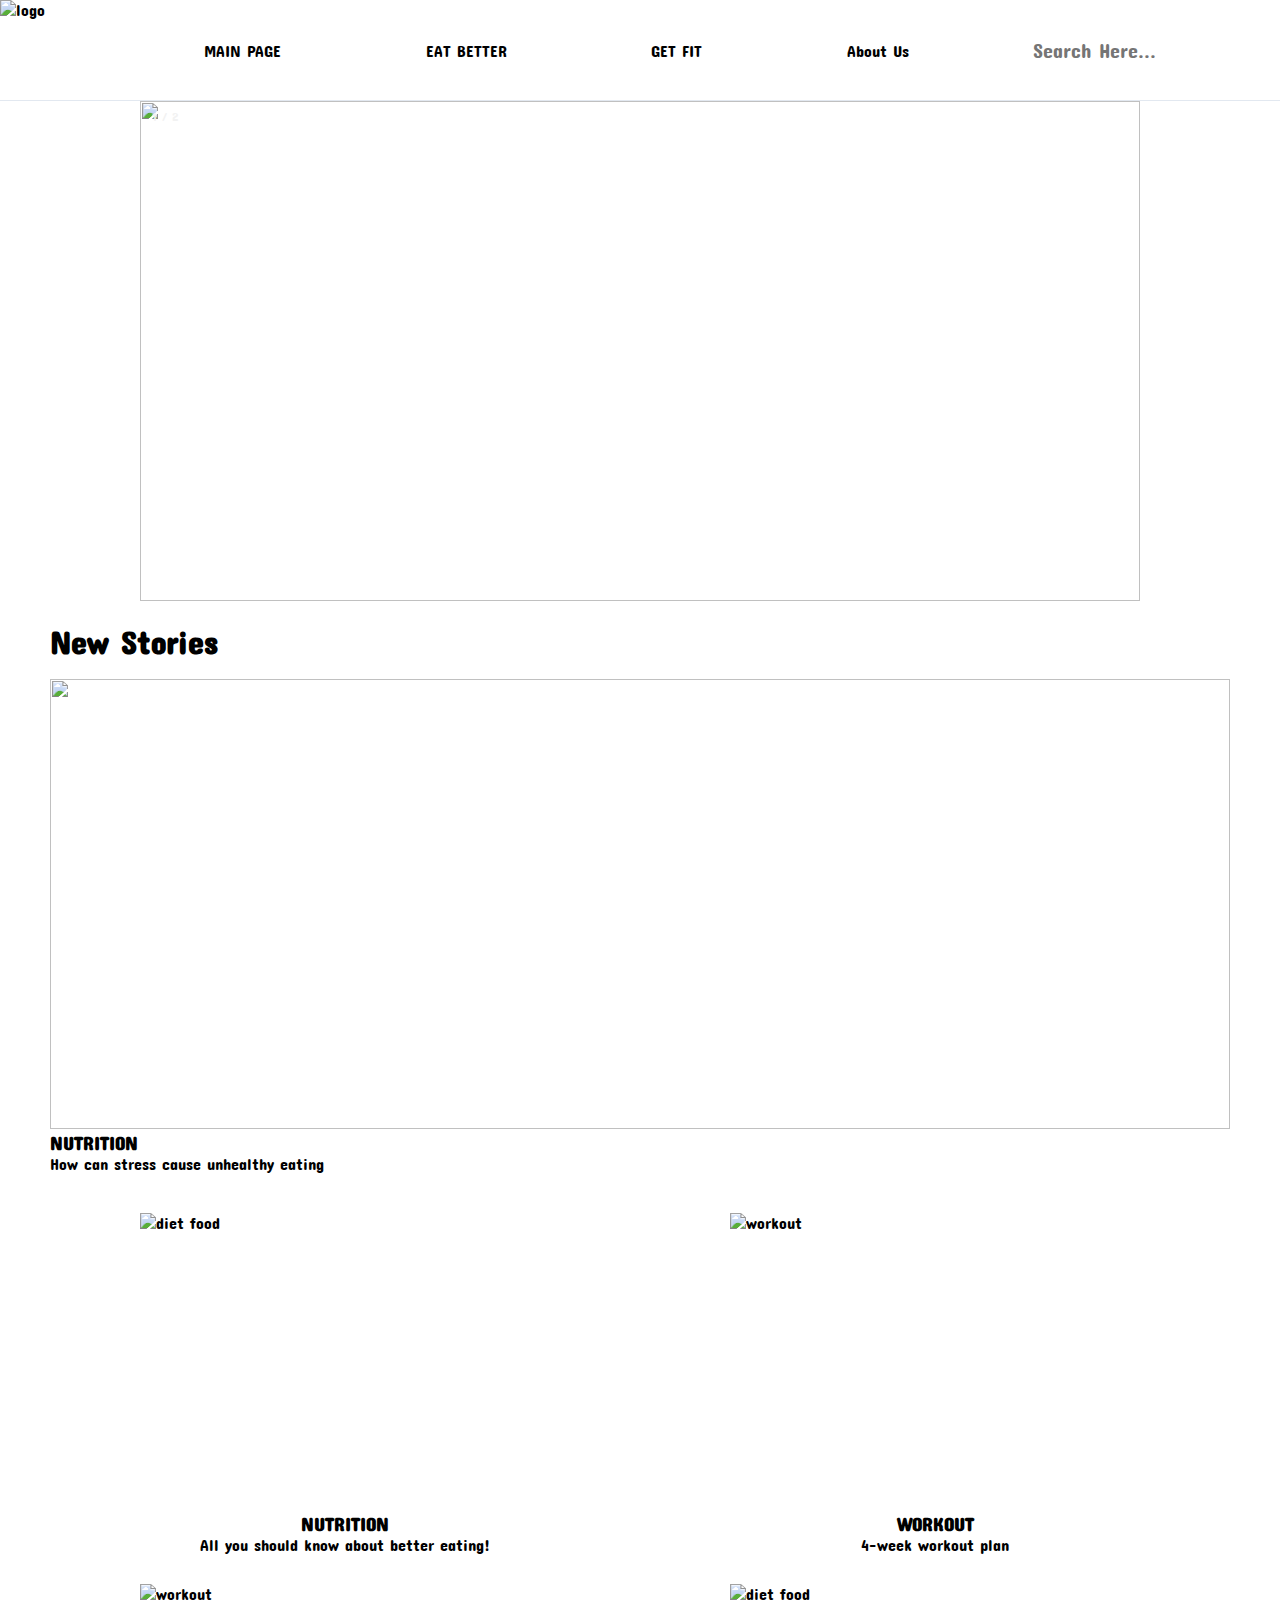
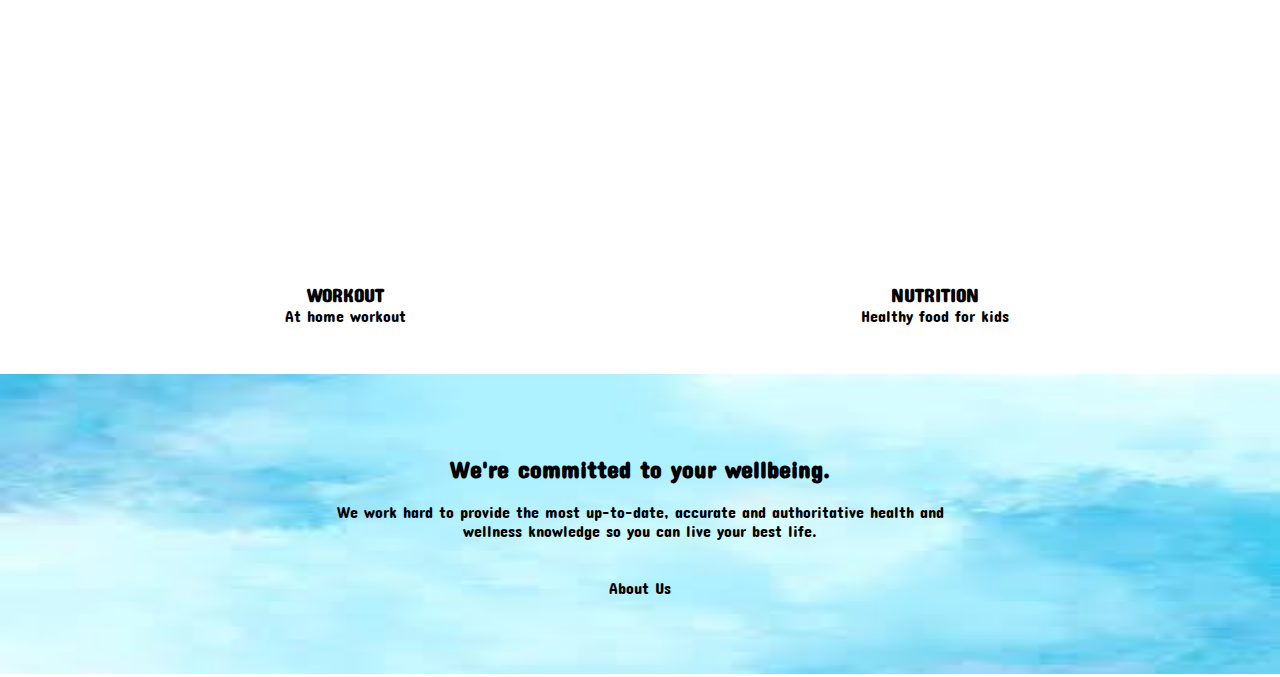
==== index.html @ a6873ec6 "newww" ====
<!DOCTYPE html>
<html lang="en">
  <head>
    <meta charset="UTF-8" />
    <meta http-equiv="X-UA-Compatible" content="IE=edge" />
    <meta name="viewport" content="width=device-width, initial-scale=1.0" />
    <link rel="stylesheet" href="1-page main/main.css" />
    <link rel="preconnect" href="https://fonts.googleapis.com" />
    <link rel="preconnect" href="https://fonts.gstatic.com" crossorigin />
    <link
      href="https://fonts.googleapis.com/css2?family=Concert+One&display=swap"
      rel="stylesheet"
    />
    <style>
      @import url("https://fonts.googleapis.com/css2?family=Concert+One&display=swap");
    </style>
    <title>fitness</title>
  </head>
  <body>
    <header>
      <img
        class="logo"
        src="https://images.template.net/wp-content/uploads/2015/03/Health-Fitness-Logo.jpg"
        alt="logo"
      />
      <a
        class="anchor anchor-main"
        href="http://127.0.0.1:5500/1-page%20main/index.html"
        >MAIN PAGE</a
      >
      <a
        class="anchor"
        href="http://127.0.0.1:5500/2-second%20page/index2.html"
        target="_blank"
        >EAT BETTER</a
      >
      <a
        class="anchor"
        href="http://127.0.0.1:5500/3-third%20page/index3.html"
        target="_blank"
        >GET FIT</a
      >
      <a
        class="anchor anchor-main"
        href="http://127.0.0.1:5500/4-about%20us%20page/index4.html"
        target="_blank"
        >About Us</a
      >
      <form action="/5-search/search.html">
        <input
          id="search"
          name="search"
          type="text"
          placeholder="Search Here..."
        />
      </form>
    </header>

    <main>
      <!-- Slideshow container -->
      <div class="slideshow-container">
        <div class="mySlides fade">
          <div class="numbertext">1 / 2</div>
          <img
            class="image2"
            src="https://images.squarespace-cdn.com/content/v1/5c38cbc2297114b389cca7bc/1551978701411-55J8DIXFCWK3NI9CI70M/fitness+5.jpg?format=2500w"
          />
          <div class="text text1">Join Our Workout Challenge</div>
        </div>

        <div class="mySlides fade">
          <div class="numbertext">2 / 2</div>
          <img
            class="image2"
            src="https://www.heart.org/-/media/Images/Healthy-Living/Fitness/BreakingDownBarriersFitness.jpg"
          />
          <div class="text">Latest News</div>
        </div>
      </div>
      <br />
      <!-- main, part of new stories -->
      <div>
        <h1>New Stories</h1>
      </div>
      <br />
      <div class="wrapper" user.urls="">
        <a class="linked-para" href="#">
          <img
            class="big-image"
            src="https://www.healthista.com/wp-content/uploads/2015/01/calm-8-habits-of-calm-people-by-healthista.jpg"
          />
          <h3 class="heading3">NUTRITION</h3>
          <p class="heading3">How can stress cause unhealthy eating</p>
        </a>
        <div class="linked-image">
          <a class="para" href="#"
            ><img
              class="image4"
              src="https://www.helpguide.org/wp-content/uploads/calories-counting-diet-food-control-and-weight-loss-concept-calorie.jpg"
              alt="diet food"
            />
            <h3>NUTRITION</h3>
            <p>All you should know about better eating!</p></a
          >

          <a class="para" href="#"
            ><img
              class="image4"
              src="https://www.nourishmovelove.com/wp-content/uploads/2021/04/4WeekChallenge8.jpg"
              alt="workout"
            />
            <h3>WORKOUT</h3>
            <p>4-week workout plan</p></a
          >
          <a class="para" href="#"
            ><img
              class="image4"
              src="https://i.ytimg.com/vi/Ks-lKvKQ8f4/maxresdefault.jpg"
              alt="workout"
            />
            <h3>WORKOUT</h3>
            <p>At home workout</p></a
          >

          <a class="para" href="#"
            ><img
              class="image4"
              src="https://familydoctor.org/wp-content/uploads/2016/11/shutterstock_428520082-e1483753409744.jpg"
              alt="diet food"
            />
            <h3>NUTRITION</h3>
            <p>Healthy food for kids</p></a
          >
        </div>
      </div>
      <br />
    </main>
    <footer>
      <div class="about">
        <img
          class="image-about"
          src="[data-uri]"
          alt="about us"
        />
        <div class="container">
          <h2>We're committed to your wellbeing.</h2>
          <br />
          <p>
            We work hard to provide the most up-to-date, accurate and
            authoritative health and wellness knowledge so you can live your
            best life.
          </p>
          <br />
          <br />
          <a
            class="linked-para"
            href="http://127.0.0.1:5500/4-about%20us%20page/index4.html"
            >About Us</a
          >
        </div>
      </div>
    </footer>

    <script src="1-page main/main.js"></script>
  </body>
</html>
---- 1-page main/main.css ----
* {
  padding: 0;
  margin: 0;
  font-family: 'Concert One', cursive;
  box-sizing: border-box;
}

.logo {
  width: 100px;
  height: 100px;
}

header {
  display: flex;
  justify-content: space-between;
  align-items: center;
  border-bottom: 1px solid #E2E8F0;
}

main{
  padding: 0 50px;
}

.navbar {
  display: flex;
  justify-content: space-between;
  align-items: center;
  padding: 1rem 1.5rem;
}

.hamburger {
  display: none;
}

.bar {
  display: block;
  width: 25px;
  height: 3px;
  margin: 5px auto;
  -webkit-transition: all 0.3s ease-in-out;
  transition: all 0.3s ease-in-out;
  background-color: #101010;
}

.nav-menu {
  display: flex;
  justify-content: space-between;
  align-items: center;
}

.nav-item {
  margin-left: 5rem;
}

.nav-link{
  font-size: 1.6rem;
  font-weight: 400;
  color: #475569;
}

.nav-link:hover{
  color: #482ff7;
}

.nav-logo {
  font-size: 2.1rem;
  font-weight: 500;
  color: #482ff7;
}

.anchor {
  margin: 40px;
  text-decoration: none;
  color: black;
}

header form input {
  margin-right: 20px;
  background: transparent;
  flex: 1;
  border: 0;
  outline: none;
  padding: 24px 20px;
  font-size: 20px;
  color: #000;
  border-radius: 20%;
}


.image2 {
  height: 500px;
  width: 100%;
  object-fit: cover;
}

.big-image {
  width: 600px;
  height: 450px;
  object-fit: cover;
}

.new-headig{
  margin-left: 500px;
}

.div {
  display: flex;
  flex-direction: column;
  align-items: center;
  padding: 20px;
}

.div a {
  text-decoration: none;
  color: #000;
}

.container2 {
  display: grid;
  grid-template-columns: repeat(auto-fill, minmax(400px, 1fr));
}

.image3 {
  width: 100%;
  height: 300px;
  object-fit: cover;
}


.image-about {
  width: 100%;
  height: 300px;
}

.wrapper {
  display: flex;
  /* flex-wrap: wrap; */
  justify-content: space-around;
}
.linked-image {
  display: flex;
  flex-wrap: wrap;
  align-items: flex-start;
  justify-content: center;
}

.linked-para {
  text-decoration: none;
  color: black;
}

.para{
  display: flex;
  flex-direction: column;
  align-items: center;
  justify-content: center;
  width: 50%;
  text-decoration: none;
  color: black;
}
.image4{
  width: 330px;
  height: 175px;
  object-fit: cover;
  padding: 0 20px;
  transition: 0.5s;
}

.image4:hover {
  transform: translateY(-10px);
}


.about {
  position: relative;
  text-align: center;
}

.container {
  position: absolute;
  top: 50%;
  left: 50%;
  transform: translate(-50%, -50%);
}

/* Slideshow container */
.slideshow-container {
  max-width: 1000px;
  position: relative;
  margin: auto;
}

/* Hide the images by default */
.mySlides {
  display: none;
}

/* Next & previous buttons */
.prev,
.next {
  cursor: pointer;
  position: absolute;
  top: 50%;
  width: auto;
  margin-top: -22px;
  padding: 16px;
  color: white;
  font-weight: bold;
  font-size: 18px;
  transition: 0.6s ease;
  border-radius: 0 3px 3px 0;
  user-select: none;
}

/* Position the "next button" to the right */
.next {
  right: 0;
  border-radius: 3px 0 0 3px;
}

/* On hover, add a black background color with a little bit see-through */
.prev:hover,
.next:hover {
  background-color: rgba(0, 0, 0, 0.8);
}

.text1 {
  color: white;
}

/* Caption text */
.text {
  /* color: #000000; */
  font-size: 50px;
  padding: 8px 12px;
  position: absolute;
  bottom: 8px;
  width: 100%;
  text-align: left;
}

/* Number text (1/3 etc) */
.numbertext {
  color: #f2f2f2;
  font-size: 12px;
  padding: 8px 12px;
  position: absolute;
  top: 0;
}

/* The dots/bullets/indicators */
.dot {
  cursor: pointer;
  height: 15px;
  width: 15px;
  margin: 0 2px;
  background-color: #bbb;
  border-radius: 50%;
  display: inline-block;
  transition: background-color 0.6s ease;
}

.active,
.dot:hover {
  background-color: #717171;
}

/* Fading animation */
.fade {
  animation-name: fade;
  animation-duration: 1.5s;
}

@keyframes fade {
  from {
    opacity: 0.4;
  }
  to {
    opacity: 1;
  }
}



@media (max-width: 1320px) {
  .wrapper {
    flex-wrap: wrap;
    gap: 40px;
  }
  .para{
    margin-bottom: 30px;
  }
  .linked-image {
    width: 100% !important;
  }
  .linked-para {
    width: 100% !important;
  }
  .big-image {
    width: 100%;
    max-width: none !important;
  }
}

@media (max-width: 1320px) {
  .first-image2{
    display: none;
  }
  .image4{
    width: 450px;
    height: 300px;
  }
}

@media screen and (max-width: 900px) {
  .container2, .linked-image{
    grid-template-columns: repeat(auto-fill, minmax(300px, 1fr));
  }
  header form input {
    display: none;
  }
}

@media screen and (max-width: 600px) {
  header form input {
    display: none;
  }
  .anchor {
    display: flex;
    justify-content: space-evenly;
  }
  .anchor-main,
  .big-image,
  .heading3 {
    display: none;
  }
  .linked-image {
    grid-template-columns: 1fr;
  }

  .image4{
    width: 250px;
    height: 300px;
  }

  /* .linked-image{
    display: block;

  } */

}
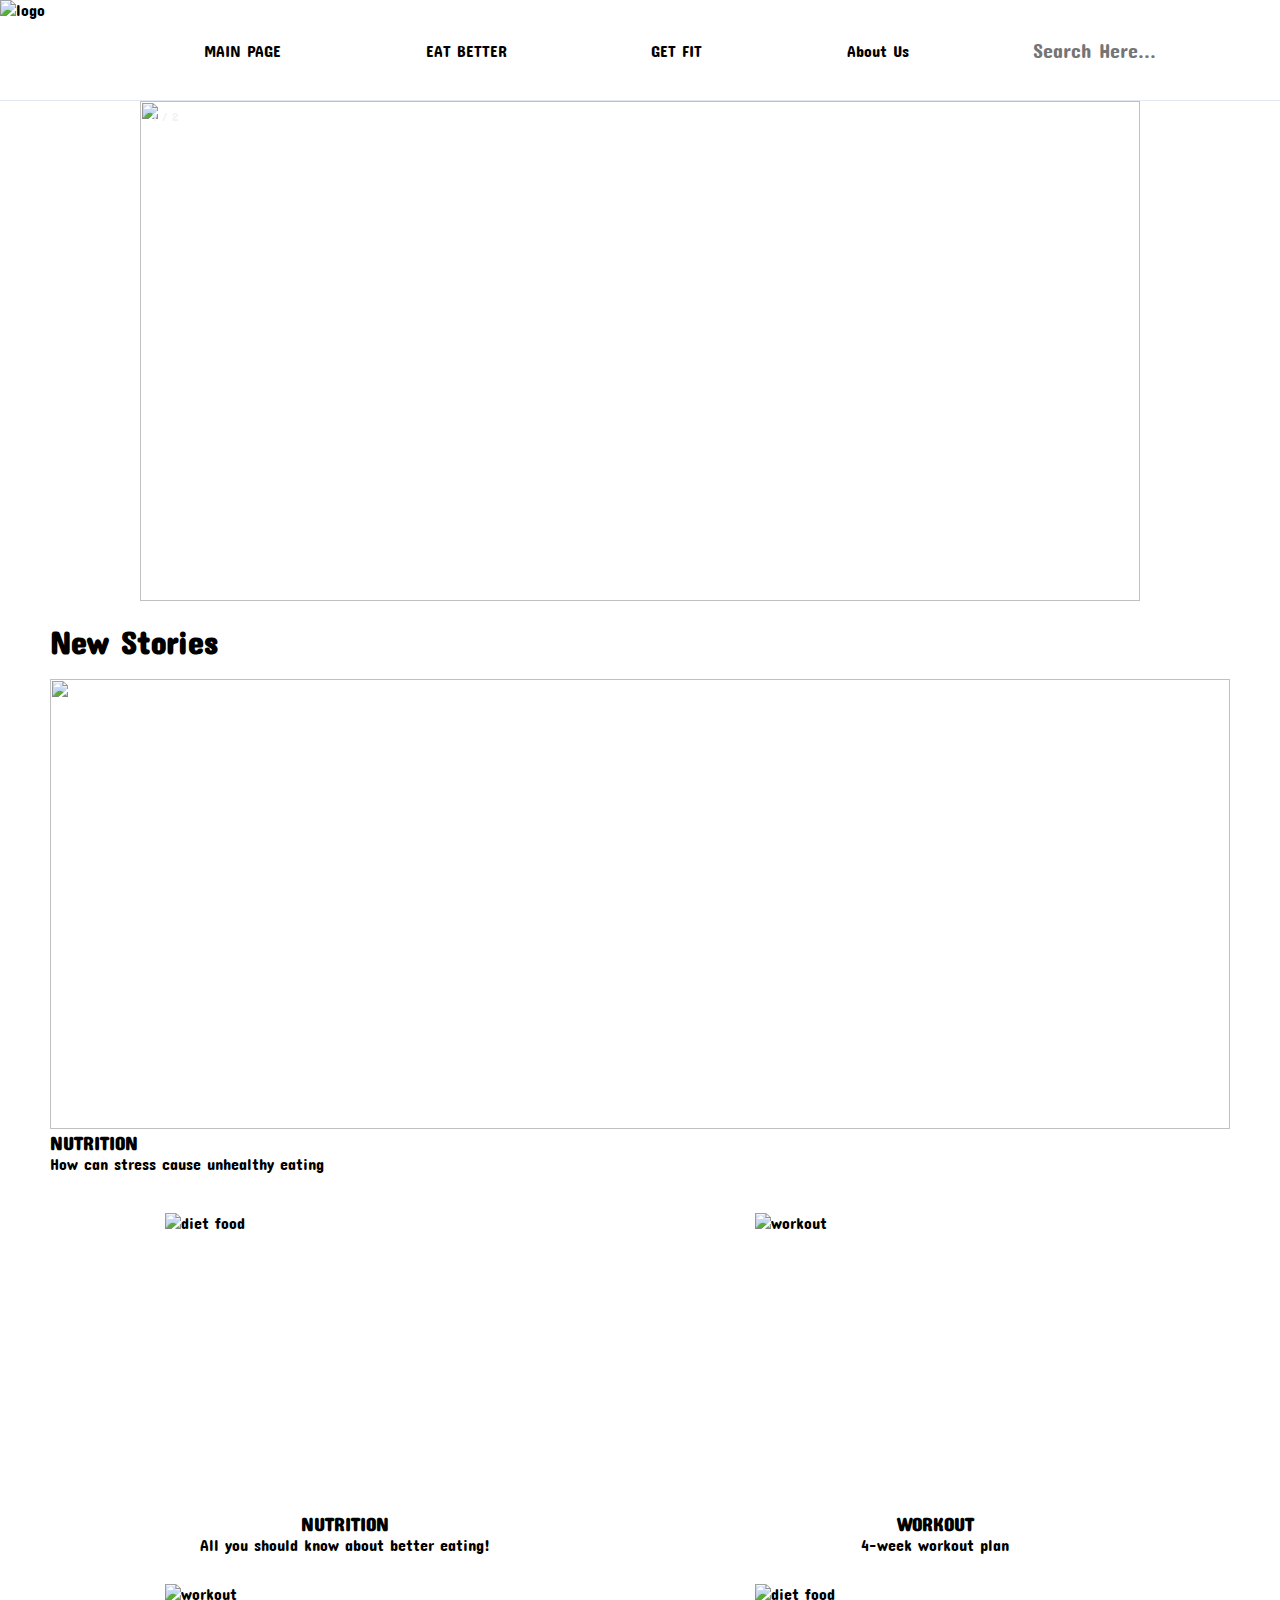
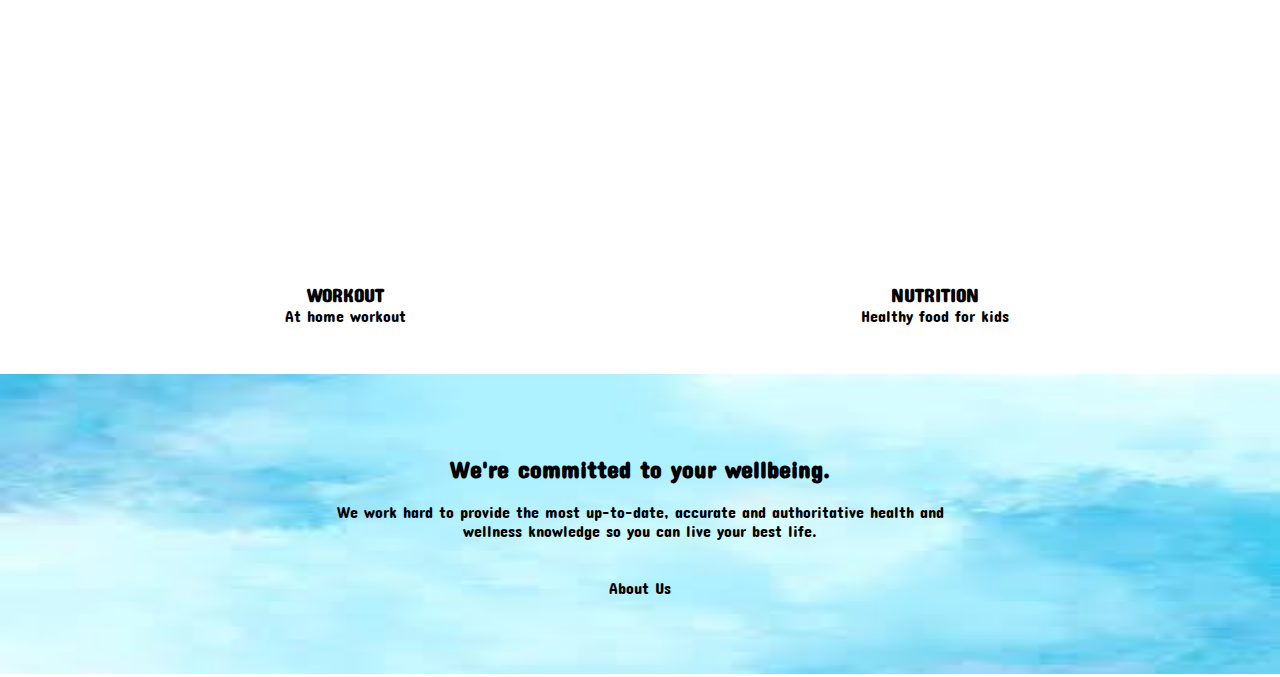
==== commit 01959f7c: "update1" ====
--- a/index.html
+++ b/index.html
@@ -106,7 +106,7 @@
           <a class="para" href="#"
             ><img
               class="image4"
-              src="https://www.nourishmovelove.com/wp-content/uploads/2021/04/4WeekChallenge8.jpg"
+              src="https://media.self.com/photos/61bcd0e05aed92fc4251b026/4:3/w_2560%2Cc_limit/GettyImages-1213234926.jpeg"
               alt="workout"
             />
             <h3>WORKOUT</h3>
@@ -115,7 +115,7 @@
           <a class="para" href="#"
             ><img
               class="image4"
-              src="https://i.ytimg.com/vi/Ks-lKvKQ8f4/maxresdefault.jpg"
+              src="https://barbend.com/wp-content/uploads/2021/08/shutterstock_256972096.jpg"
               alt="workout"
             />
             <h3>WORKOUT</h3>
--- a/1-page main/main.css
+++ b/1-page main/main.css
@@ -307,17 +307,21 @@
     display: none;
   }
   .image4{
-    width: 450px;
+    width: 400px;
     height: 300px;
   }
 }
 
 @media screen and (max-width: 900px) {
-  .container2, .linked-image{
+  .container2{
     grid-template-columns: repeat(auto-fill, minmax(300px, 1fr));
   }
   header form input {
     display: none;
+  }
+  .image4{
+    width: 300px;
+    height: 200px;
   }
 }
 
@@ -339,13 +343,13 @@
   }
 
   .image4{
-    width: 250px;
-    height: 300px;
-  }
-
-  /* .linked-image{
-    display: block;
-
-  } */
-
+    width: 200px;
+    height: 200px;
+  }
+}
+@media screen and (max-width: 450px) {
+  .image4{
+    width: 150px;
+    height: 150px;
+  }
 }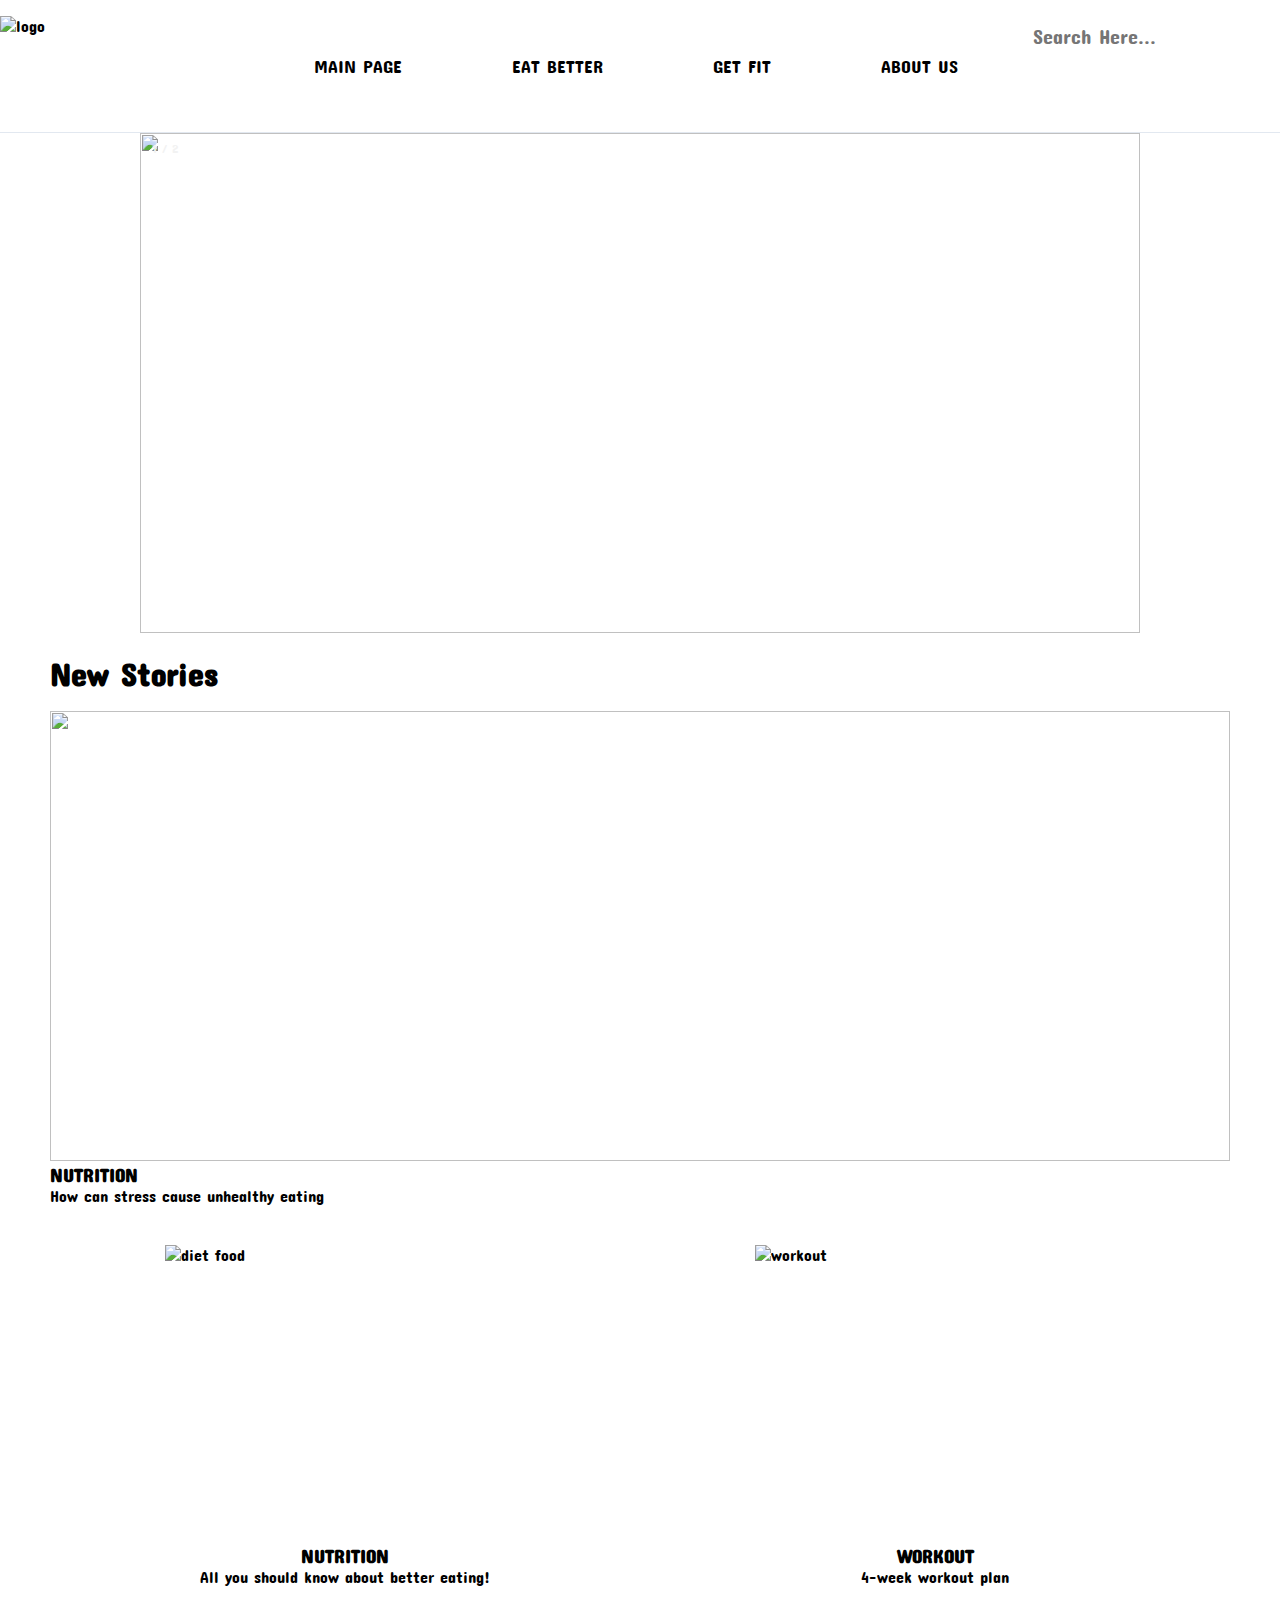
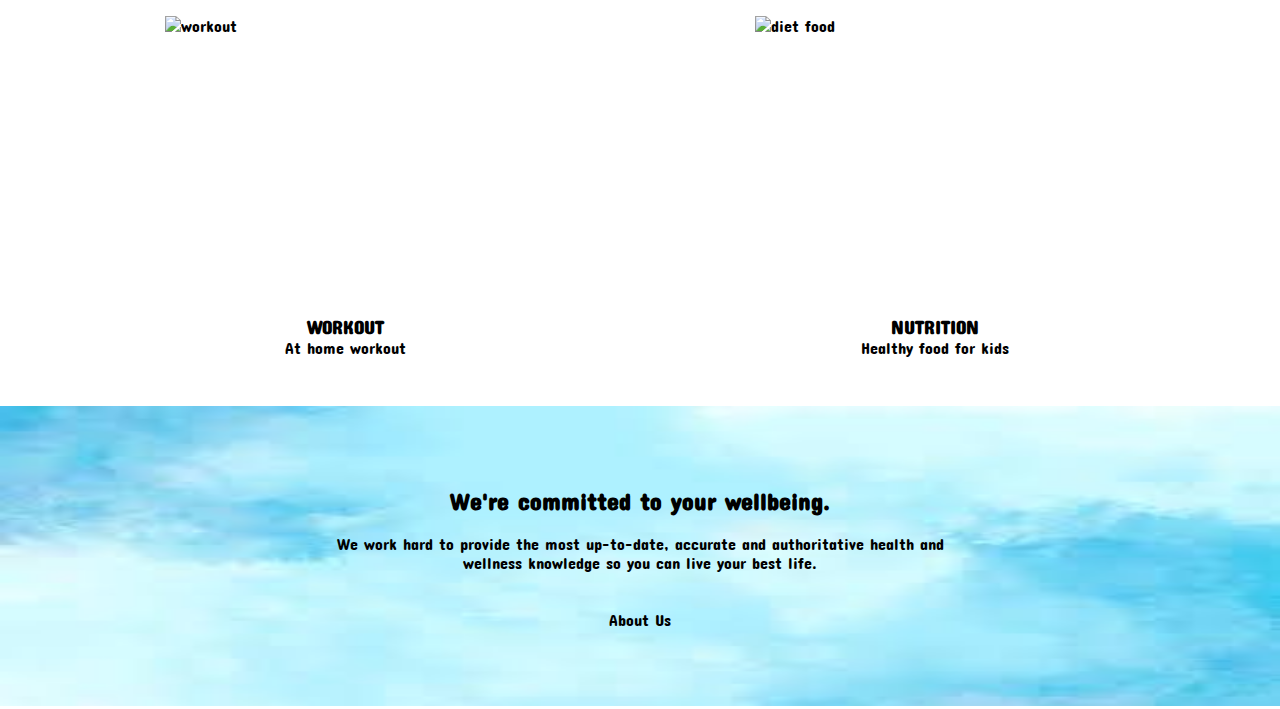
==== commit e4248cfe: "last updatesss" ====
--- a/index.html
+++ b/index.html
@@ -4,13 +4,14 @@
     <meta charset="UTF-8" />
     <meta http-equiv="X-UA-Compatible" content="IE=edge" />
     <meta name="viewport" content="width=device-width, initial-scale=1.0" />
-    <link rel="stylesheet" href="1-page main/main.css" />
+    <link rel="stylesheet" href="main.css" />
     <link rel="preconnect" href="https://fonts.googleapis.com" />
     <link rel="preconnect" href="https://fonts.gstatic.com" crossorigin />
     <link
       href="https://fonts.googleapis.com/css2?family=Concert+One&display=swap"
       rel="stylesheet"
     />
+    <link rel="stylesheet" href="https://cdnjs.cloudflare.com/ajax/libs/font-awesome/6.2.1/css/all.min.css" integrity="sha512-MV7K8+y+gLIBoVD59lQIYicR65iaqukzvf/nwasF0nqhPay5w/9lJmVM2hMDcnK1OnMGCdVK+iQrJ7lzPJQd1w==" crossorigin="anonymous" referrerpolicy="no-referrer" />
     <style>
       @import url("https://fonts.googleapis.com/css2?family=Concert+One&display=swap");
     </style>
@@ -23,29 +24,31 @@
         src="https://images.template.net/wp-content/uploads/2015/03/Health-Fitness-Logo.jpg"
         alt="logo"
       />
-      <a
+      <div class="openMenu"><i class="fa-solid fa-bars"></i></div>
+    <ul class="mainMenu">
+      <li><a
         class="anchor anchor-main"
-        href="http://127.0.0.1:5500/1-page%20main/index.html"
+        href="index.html"
         >MAIN PAGE</a
-      >
-      <a
+      ></li>
+      <li><a
         class="anchor"
-        href="http://127.0.0.1:5500/2-second%20page/index2.html"
+        href="index2.html"
         target="_blank"
         >EAT BETTER</a
-      >
-      <a
+      ></li>
+      <li><a
         class="anchor"
-        href="http://127.0.0.1:5500/3-third%20page/index3.html"
+        href="index3.html"
         target="_blank"
         >GET FIT</a
-      >
-      <a
+      ></li>
+      <li><a
         class="anchor anchor-main"
-        href="http://127.0.0.1:5500/4-about%20us%20page/index4.html"
+        href="index4.html"
         target="_blank"
         >About Us</a
-      >
+      ></li>
       <form action="/5-search/search.html">
         <input
           id="search"
@@ -54,6 +57,14 @@
           placeholder="Search Here..."
         />
       </form>
+      <div class="closeMenu"><i class="fa-solid fa-xmark"></i></div>
+      <span class="icons">
+        <i class="fa-brands fa-facebook"></i>
+        <i class="fa-brands fa-instagram"></i>
+        <i class="fa-brands fa-twitter"></i>
+        <i class="fa-brands fa-github"></i>
+    </span>
+  </ul>
     </header>
 
     <main>
@@ -154,13 +165,13 @@
           <br />
           <a
             class="linked-para"
-            href="http://127.0.0.1:5500/4-about%20us%20page/index4.html"
+            href="index4.html"
             >About Us</a
           >
         </div>
       </div>
     </footer>
 
-    <script src="1-page main/main.js"></script>
+    <script src="main.js"></script>
   </body>
 </html>
--- a/main.css
+++ b/main.css
@@ -0,0 +1,424 @@
+* {
+  padding: 0;
+  margin: 0;
+  font-family: 'Concert One', cursive;
+  box-sizing: border-box;
+}
+
+.logo {
+  width: 100px;
+  height: 100px;
+}
+
+header {
+  display: flex;
+  justify-content: space-between;
+  align-items: center;
+  border-bottom: 1px solid #E2E8F0;
+}
+
+main{
+  padding: 0 50px;
+}
+
+.navbar {
+  display: flex;
+  justify-content: space-between;
+  align-items: center;
+  padding: 1rem 1.5rem;
+}
+
+.hamburger {
+  display: none;
+}
+
+.bar {
+  display: block;
+  width: 25px;
+  height: 3px;
+  margin: 5px auto;
+  -webkit-transition: all 0.3s ease-in-out;
+  transition: all 0.3s ease-in-out;
+  background-color: #101010;
+}
+
+.nav-menu {
+  display: flex;
+  justify-content: space-between;
+  align-items: center;
+}
+
+.nav-item {
+  margin-left: 5rem;
+}
+
+.nav-link{
+  font-size: 1.6rem;
+  font-weight: 400;
+  color: #475569;
+}
+
+.nav-link:hover{
+  color: #482ff7;
+}
+
+.nav-logo {
+  font-size: 2.1rem;
+  font-weight: 500;
+  color: #482ff7;
+}
+
+.anchor {
+  margin: 40px;
+  text-decoration: none;
+  color: black;
+}
+
+header form input {
+  margin-right: 20px;
+  background: transparent;
+  flex: 1;
+  border: 0;
+  outline: none;
+  padding: 24px 20px;
+  font-size: 20px;
+  color: #000;
+  border-radius: 20%;
+}
+
+
+.image2 {
+  height: 500px;
+  width: 100%;
+  object-fit: cover;
+}
+
+.big-image {
+  width: 600px;
+  height: 450px;
+  object-fit: cover;
+}
+
+.new-headig{
+  margin-left: 500px;
+}
+
+.div {
+  display: flex;
+  flex-direction: column;
+  align-items: center;
+  padding: 20px;
+}
+
+.div a {
+  text-decoration: none;
+  color: #000;
+}
+
+.container2 {
+  display: grid;
+  grid-template-columns: repeat(auto-fill, minmax(400px, 1fr));
+}
+
+.image3 {
+  width: 100%;
+  height: 300px;
+  object-fit: cover;
+}
+
+
+.image-about {
+  width: 100%;
+  height: 300px;
+}
+
+.wrapper {
+  display: flex;
+  /* flex-wrap: wrap; */
+  justify-content: space-around;
+}
+.linked-image {
+  display: flex;
+  flex-wrap: wrap;
+  align-items: flex-start;
+  justify-content: center;
+}
+
+.linked-para {
+  text-decoration: none;
+  color: black;
+}
+
+.para{
+  display: flex;
+  flex-direction: column;
+  align-items: center;
+  justify-content: center;
+  width: 50%;
+  text-decoration: none;
+  color: black;
+}
+.image4{
+  width: 330px;
+  height: 175px;
+  object-fit: cover;
+  padding: 0 20px;
+  transition: 0.5s;
+}
+
+.image4:hover {
+  transform: translateY(-10px);
+}
+
+
+.about {
+  position: relative;
+  text-align: center;
+}
+
+.container {
+  position: absolute;
+  top: 50%;
+  left: 50%;
+  transform: translate(-50%, -50%);
+}
+
+/* Slideshow container */
+.slideshow-container {
+  max-width: 1000px;
+  position: relative;
+  margin: auto;
+}
+
+/* Hide the images by default */
+.mySlides {
+  display: none;
+}
+
+/* Next & previous buttons */
+.prev,
+.next {
+  cursor: pointer;
+  position: absolute;
+  top: 50%;
+  width: auto;
+  margin-top: -22px;
+  padding: 16px;
+  color: white;
+  font-weight: bold;
+  font-size: 18px;
+  transition: 0.6s ease;
+  border-radius: 0 3px 3px 0;
+  user-select: none;
+}
+
+/* Position the "next button" to the right */
+.next {
+  right: 0;
+  border-radius: 3px 0 0 3px;
+}
+
+/* On hover, add a black background color with a little bit see-through */
+.prev:hover,
+.next:hover {
+  background-color: rgba(0, 0, 0, 0.8);
+}
+
+.text1 {
+  color: white;
+}
+
+/* Caption text */
+.text {
+  /* color: #000000; */
+  font-size: 50px;
+  padding: 8px 12px;
+  position: absolute;
+  bottom: 8px;
+  width: 100%;
+  text-align: left;
+}
+
+/* Number text (1/3 etc) */
+.numbertext {
+  color: #f2f2f2;
+  font-size: 12px;
+  padding: 8px 12px;
+  position: absolute;
+  top: 0;
+}
+
+/* The dots/bullets/indicators */
+.dot {
+  cursor: pointer;
+  height: 15px;
+  width: 15px;
+  margin: 0 2px;
+  background-color: #bbb;
+  border-radius: 50%;
+  display: inline-block;
+  transition: background-color 0.6s ease;
+}
+
+.active,
+.dot:hover {
+  background-color: #717171;
+}
+
+/* Fading animation */
+.fade {
+  animation-name: fade;
+  animation-duration: 1.5s;
+}
+
+header {
+  background: rgb(255, 255, 255);
+  color: rgb(0, 0, 0);
+  display: flex;
+  align-items: center;
+  justify-content: space-between;
+}
+.mainMenu {
+  display: flex;
+  list-style: none;
+}
+.mainMenu li a {
+  display: inline-block;
+  padding: 15px;
+  text-decoration: none;
+  text-transform: uppercase;
+  color: rgb(0, 0, 0);
+  font-size: 18px;
+  transition: 0.2s ease;
+}
+.mainMenu li a:hover {
+  background: rgb(33, 177, 177);
+}
+.openMenu {
+  font-size: 2rem;
+  margin: 20px;
+  display: none;
+  cursor: pointer;
+}
+.mainMenu .closeMenu,
+.icons i {
+  font-size: 2rem;
+  display: none;
+  cursor: pointer;
+}
+
+@keyframes fade {
+  from {
+    opacity: 0.4;
+  }
+  to {
+    opacity: 1;
+  }
+}
+
+
+
+@media screen and (max-width: 1320px) {
+  .wrapper {
+    flex-wrap: wrap;
+    gap: 40px;
+  }
+  .para{
+    margin-bottom: 30px;
+  }
+  .linked-image {
+    width: 100% !important;
+  }
+  .linked-para {
+    width: 100% !important;
+  }
+  .big-image {
+    width: 100%;
+    max-width: none !important;
+  }
+}
+
+@media screen and (max-width: 1320px) {
+  .first-image2{
+    display: none;
+  }
+  .image4{
+    width: 400px;
+    height: 300px;
+  }
+}
+
+@media screen and (max-width: 900px) {
+  .container2{
+    grid-template-columns: repeat(auto-fill, minmax(300px, 1fr));
+  }
+  header form input {
+    display: none;
+  }
+  .image4{
+    width: 300px;
+    height: 200px;
+  }
+}
+
+@media screen and (max-width: 600px) {
+  header form input {
+    display: none;
+  }
+  /* .anchor {
+    display: flex;
+    justify-content: space-evenly;
+  } */
+  /* .anchor-main,
+  .big-image,
+  .heading3 {
+    display: none;
+  } */
+  .linked-image {
+    grid-template-columns: 1fr;
+  }
+
+  .image4{
+    width: 200px;
+    height: 200px;
+  }
+  .mainMenu {
+    height: 100vh;
+    position: fixed;
+    top: 0px;
+    right: 0px;
+    left: 0px;
+    z-index: 10;
+    flex-direction: column;
+    justify-content: center;
+    align-items: center;
+    background: rgb(255, 255, 255);
+    transition: top 1s ease 0s;
+    display: none;
+  }
+  .mainMenu .closeMenu {
+    display: block;
+    position: absolute;
+    top: 20px;
+    right: 20px;
+  }
+  .openMenu {
+    display: block;
+  }
+  .mainMenu li a:hover {
+    background: none;
+    color: rgb(255, 123, 0);
+  }
+  .icons i {
+    display: inline-block;
+    padding: 12px;
+  }
+}
+
+@media screen and (max-width: 450px) {
+  .image4{
+    width: 150px;
+    height: 150px;
+  }
+
+}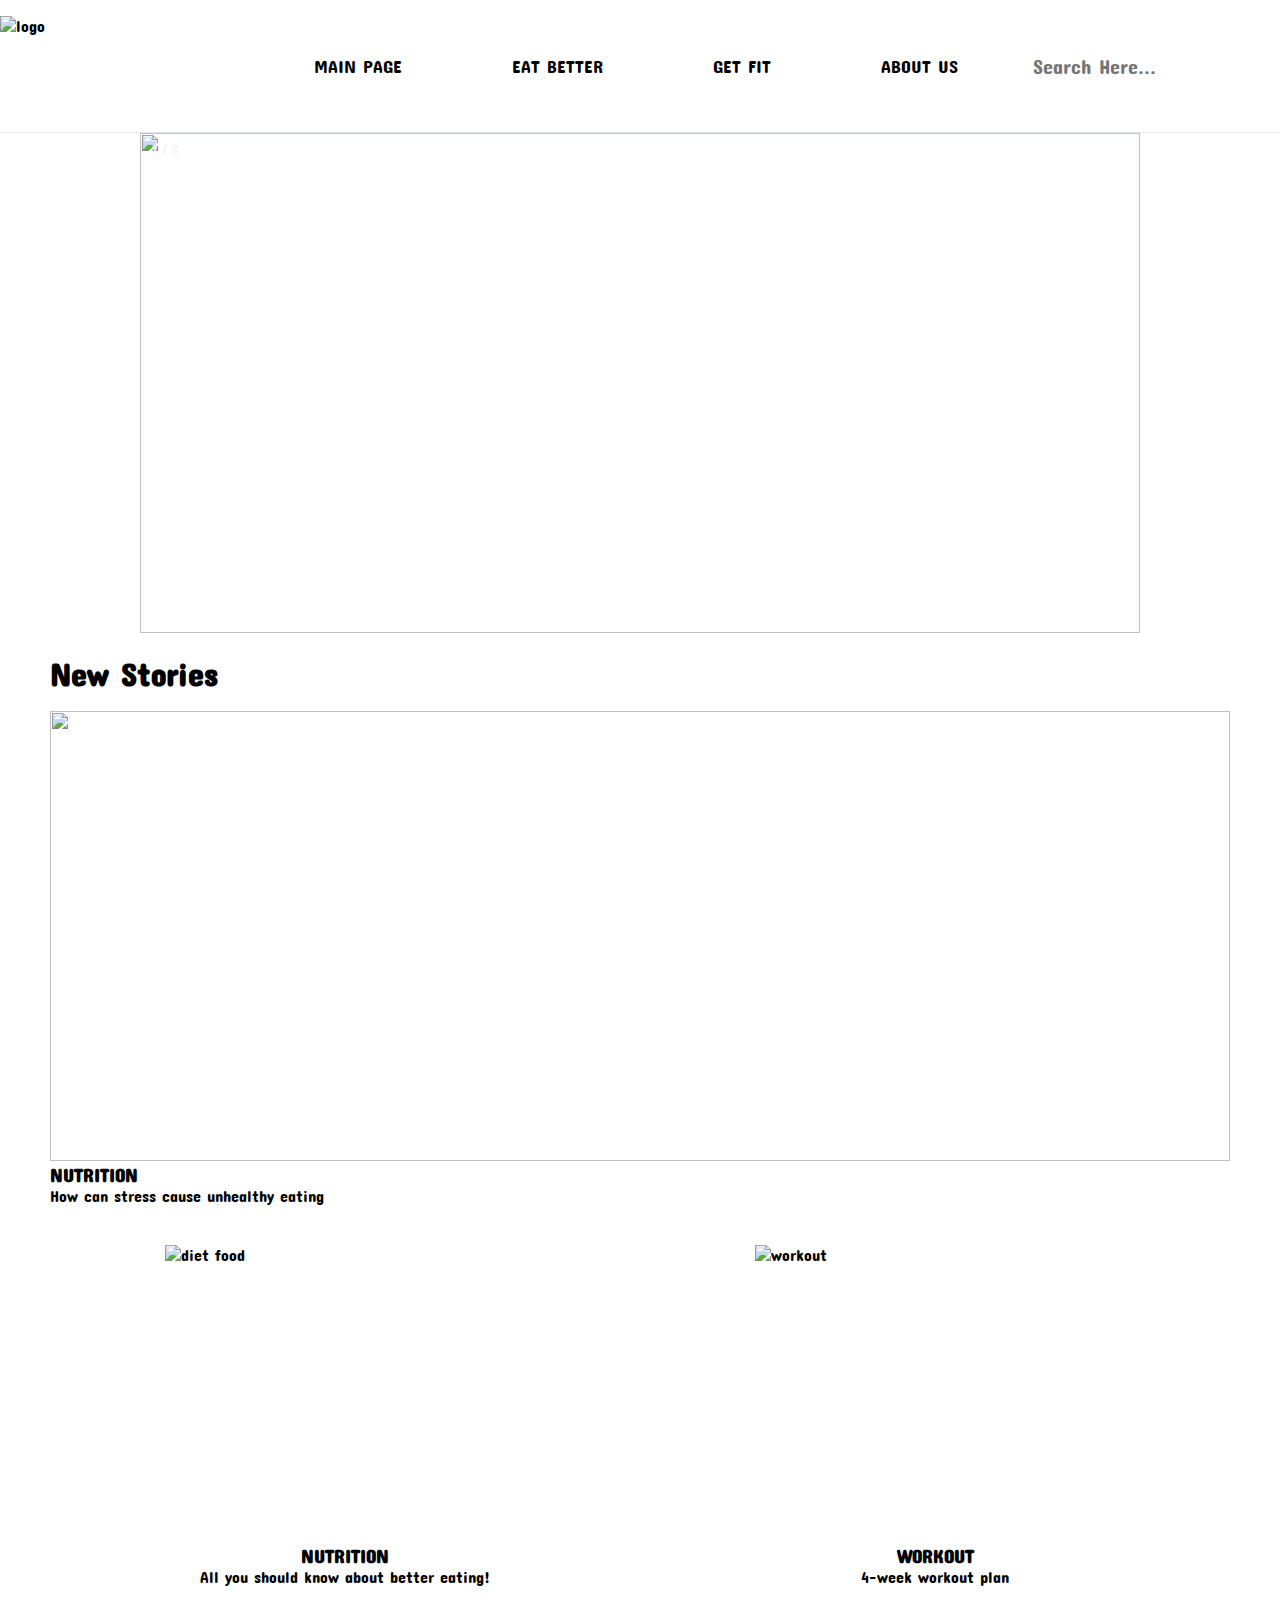
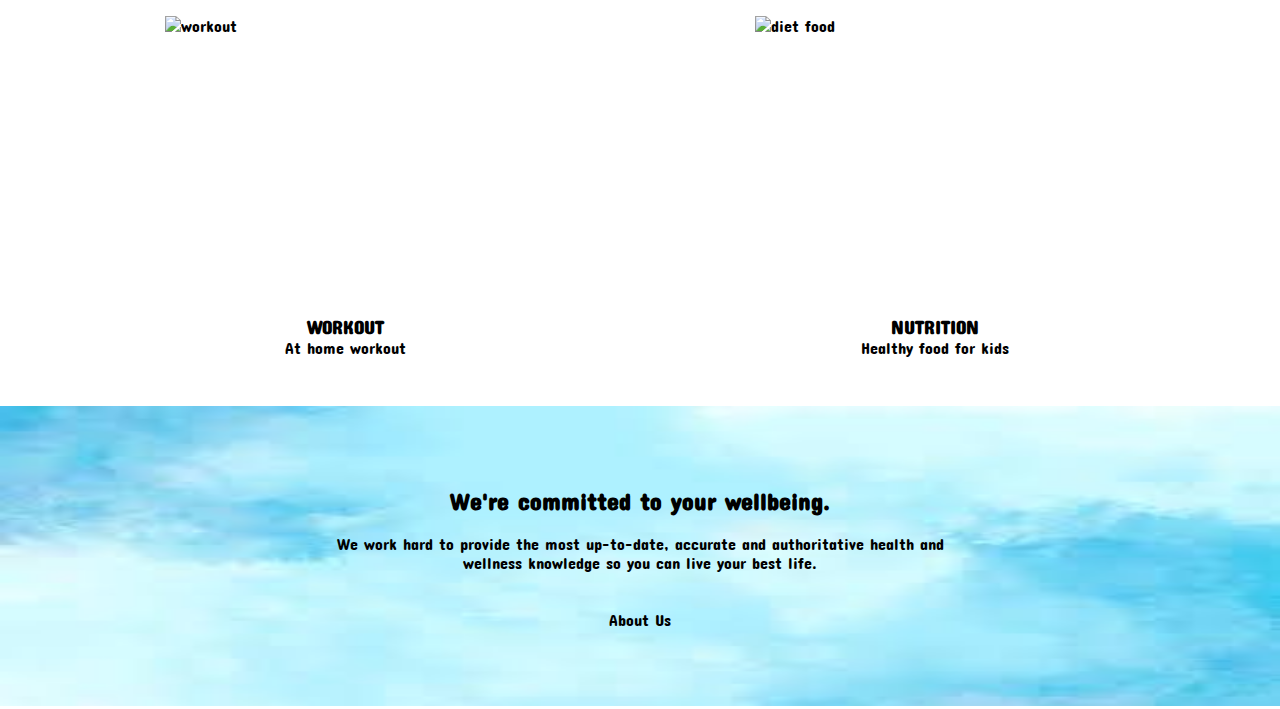
==== commit 945d8127: "last updates2" ====
--- a/index.html
+++ b/index.html
@@ -19,6 +19,7 @@
   </head>
   <body>
     <header>
+     
       <img
         class="logo"
         src="https://images.template.net/wp-content/uploads/2015/03/Health-Fitness-Logo.jpg"
@@ -49,7 +50,8 @@
         target="_blank"
         >About Us</a
       ></li>
-      <form action="/5-search/search.html">
+    
+      <form>
         <input
           id="search"
           name="search"
--- a/main.css
+++ b/main.css
@@ -12,7 +12,7 @@
 
 header {
   display: flex;
-  justify-content: space-between;
+  justify-content:space-evenly;
   align-items: center;
   border-bottom: 1px solid #E2E8F0;
 }
@@ -281,6 +281,7 @@
 .mainMenu {
   display: flex;
   list-style: none;
+  align-items: center;
 }
 .mainMenu li a {
   display: inline-block;
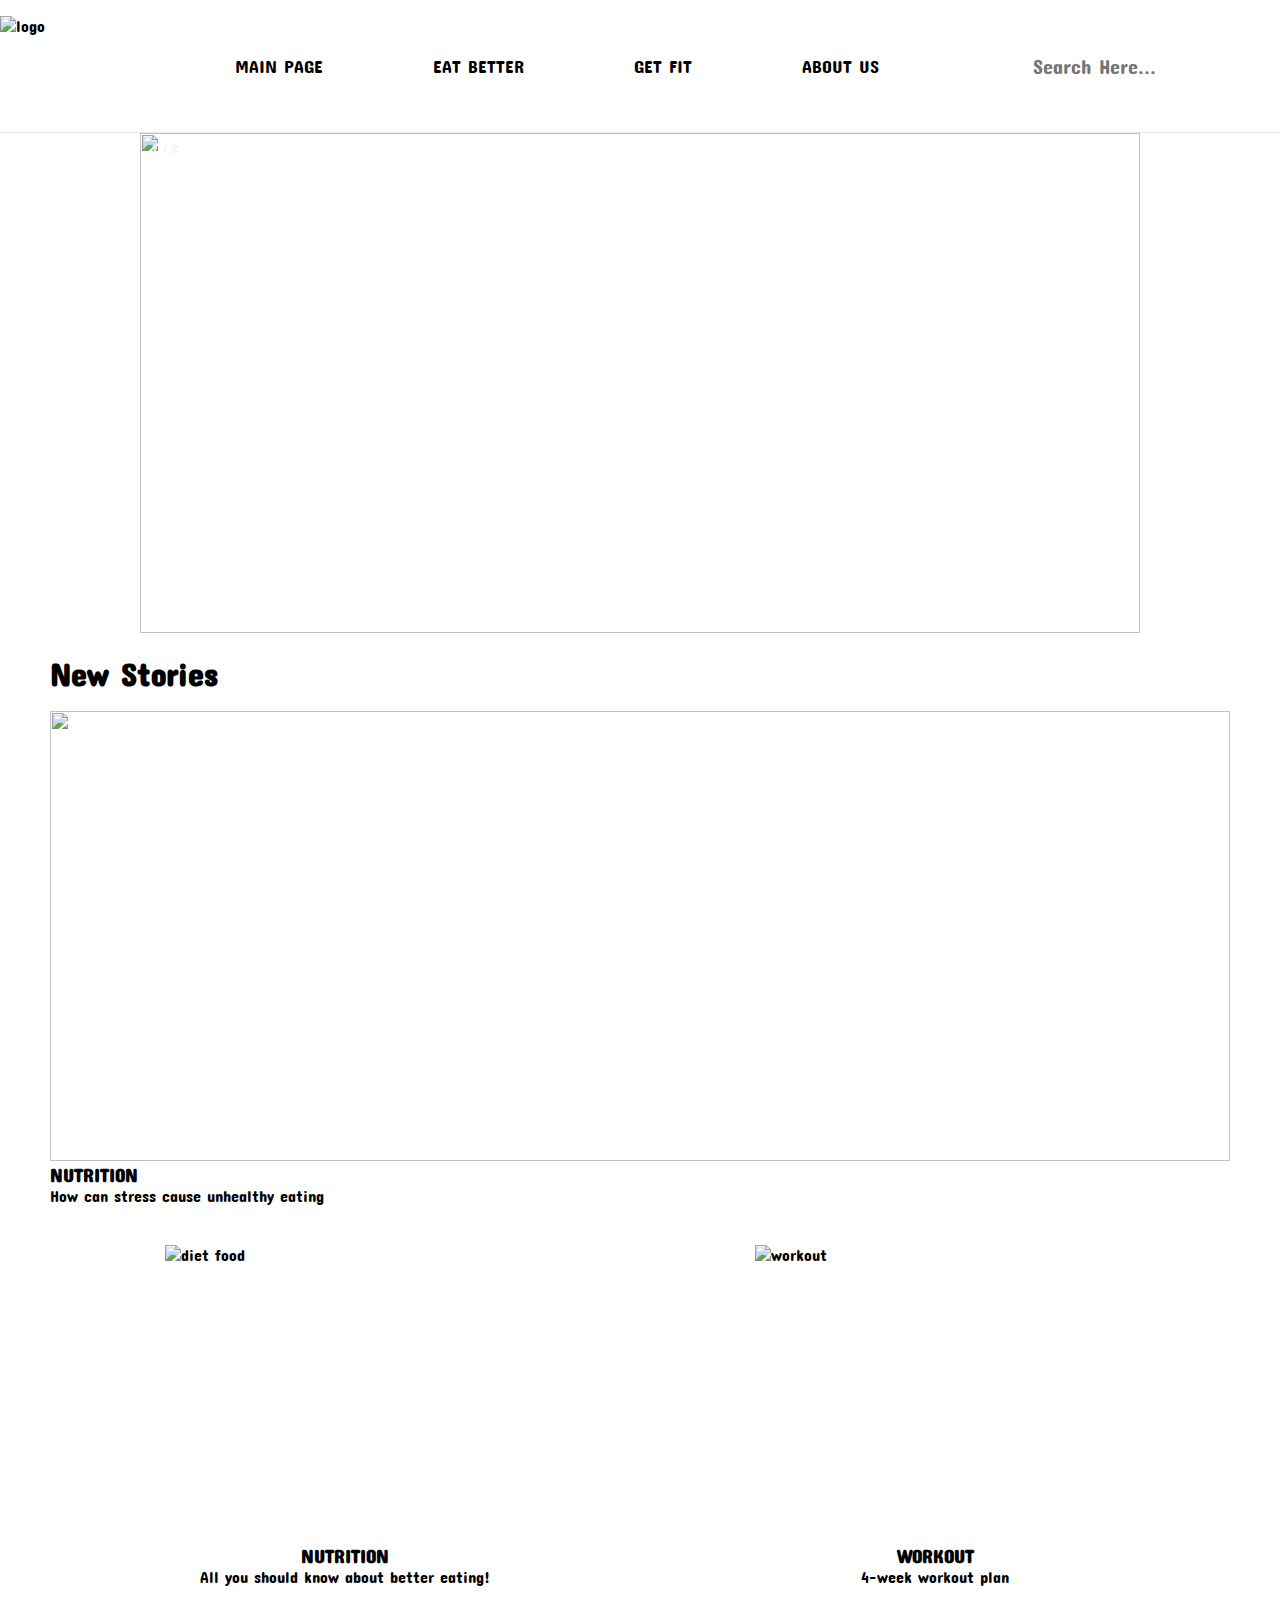
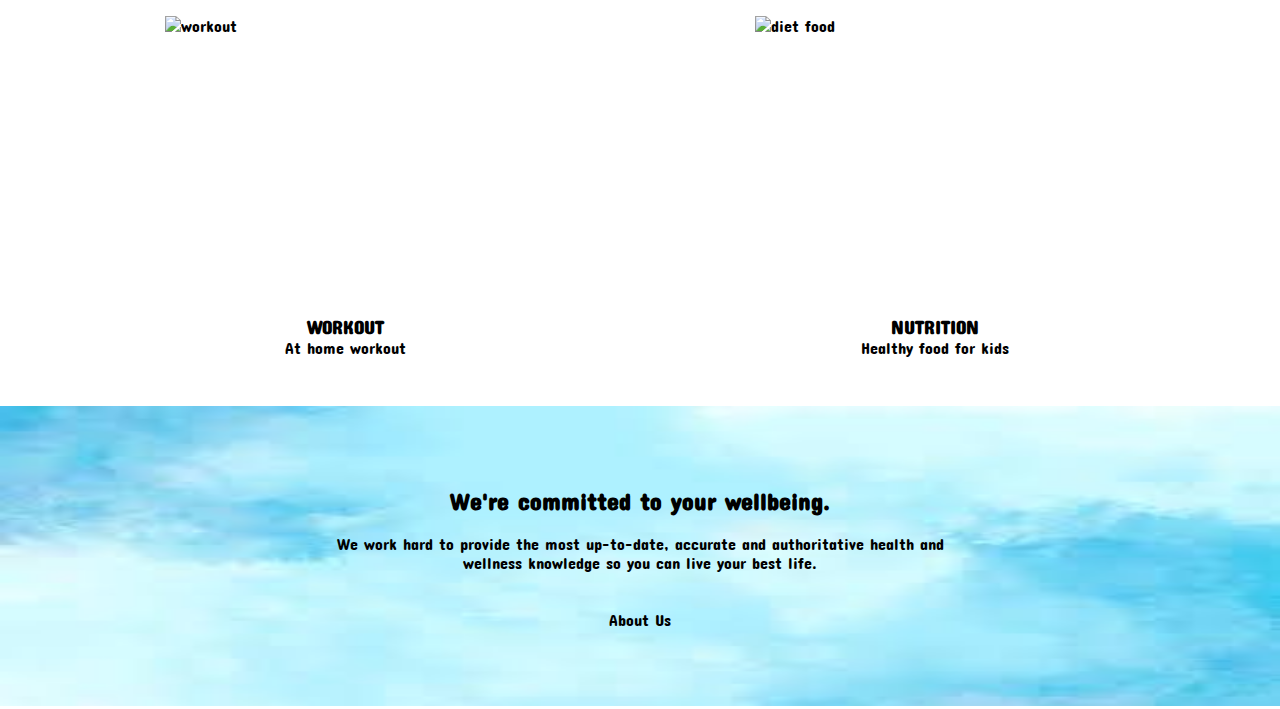
==== commit 52af7865: "header update in all pages" ====
--- a/index.html
+++ b/index.html
@@ -51,14 +51,7 @@
         >About Us</a
       ></li>
     
-      <form>
-        <input
-          id="search"
-          name="search"
-          type="text"
-          placeholder="Search Here..."
-        />
-      </form>
+      
       <div class="closeMenu"><i class="fa-solid fa-xmark"></i></div>
       <span class="icons">
         <i class="fa-brands fa-facebook"></i>
@@ -67,6 +60,14 @@
         <i class="fa-brands fa-github"></i>
     </span>
   </ul>
+  <form>
+    <input
+      id="search"
+      name="search"
+      type="text"
+      placeholder="Search Here..."
+    />
+  </form>
     </header>
 
     <main>
--- a/main.css
+++ b/main.css
@@ -19,53 +19,6 @@
 
 main{
   padding: 0 50px;
-}
-
-.navbar {
-  display: flex;
-  justify-content: space-between;
-  align-items: center;
-  padding: 1rem 1.5rem;
-}
-
-.hamburger {
-  display: none;
-}
-
-.bar {
-  display: block;
-  width: 25px;
-  height: 3px;
-  margin: 5px auto;
-  -webkit-transition: all 0.3s ease-in-out;
-  transition: all 0.3s ease-in-out;
-  background-color: #101010;
-}
-
-.nav-menu {
-  display: flex;
-  justify-content: space-between;
-  align-items: center;
-}
-
-.nav-item {
-  margin-left: 5rem;
-}
-
-.nav-link{
-  font-size: 1.6rem;
-  font-weight: 400;
-  color: #475569;
-}
-
-.nav-link:hover{
-  color: #482ff7;
-}
-
-.nav-logo {
-  font-size: 2.1rem;
-  font-weight: 500;
-  color: #482ff7;
 }
 
 .anchor {
@@ -99,9 +52,7 @@
   object-fit: cover;
 }
 
-.new-headig{
-  margin-left: 500px;
-}
+
 
 .div {
   display: flex;
@@ -297,7 +248,7 @@
 }
 .openMenu {
   font-size: 2rem;
-  margin: 20px;
+  margin: 20 px;
   display: none;
   cursor: pointer;
 }
@@ -366,15 +317,7 @@
   header form input {
     display: none;
   }
-  /* .anchor {
-    display: flex;
-    justify-content: space-evenly;
-  } */
-  /* .anchor-main,
-  .big-image,
-  .heading3 {
-    display: none;
-  } */
+  
   .linked-image {
     grid-template-columns: 1fr;
   }
